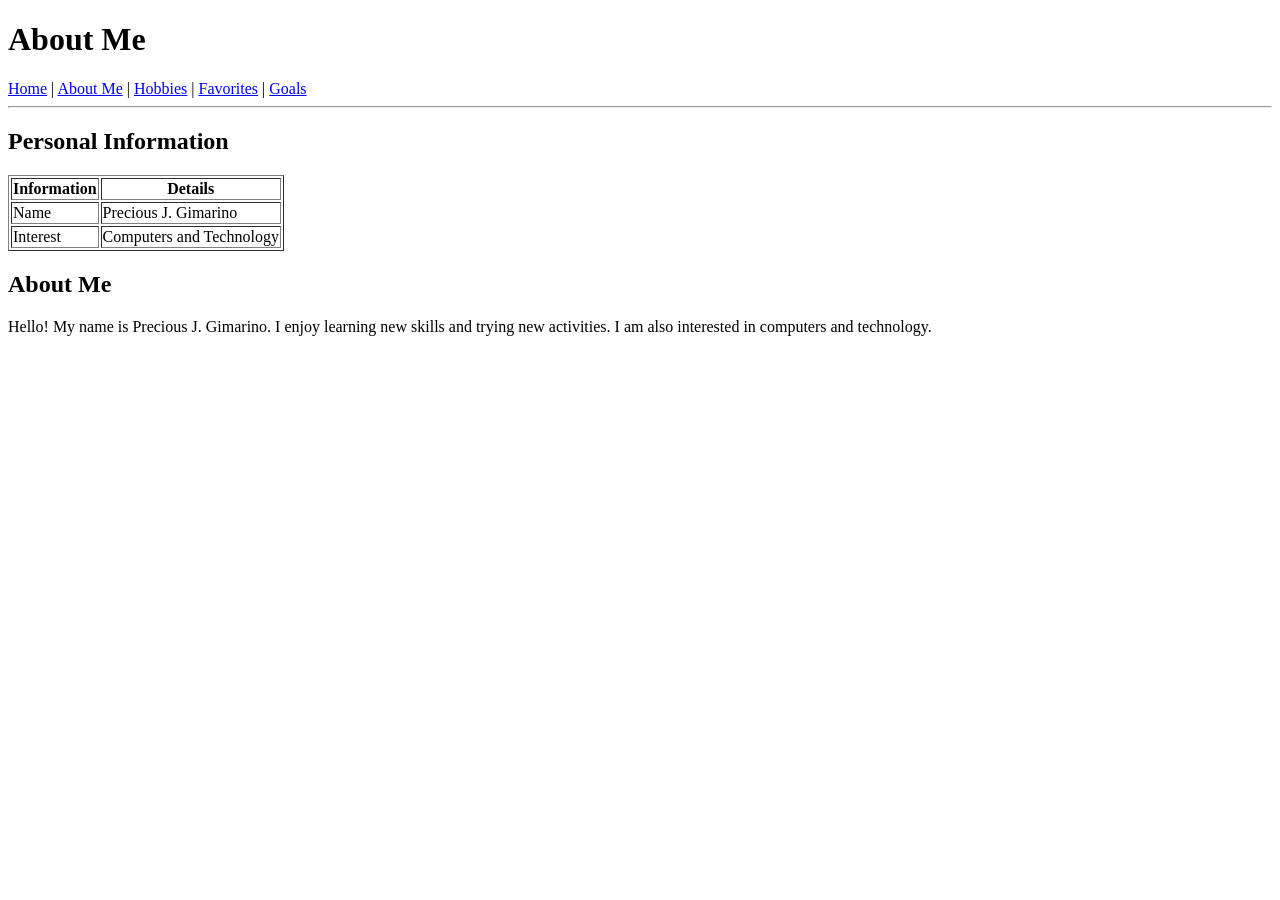
==== about.html @ b07d9aab "Update website with multiple pages and hyperlinks" ====
<!DOCTYPE html>
<html>

<head>
    <title>About Me</title>
</head>

<body>

    <h1>About Me</h1>

    <nav>
        <a href="index.html">Home</a> |
        <a href="about.html">About Me</a> |
        <a href="hobbies.html">Hobbies</a> |
        <a href="favorites.html">Favorites</a> |
        <a href="goals.html">Goals</a>
    </nav>

    <hr>

    <h2>Personal Information</h2>

    <table border="1">
        <tr>
            <th>Information</th>
            <th>Details</th>
        </tr>

        <tr>
            <td>Name</td>
            <td>Precious J. Gimarino</td>
        </tr>

        <tr>
            <td>Interest</td>
            <td>Computers and Technology</td>
        </tr>

    </table>

    <h2>About Me</h2>

    <p>
        Hello! My name is Precious J. Gimarino.
        I enjoy learning new skills and trying new activities.
        I am also interested in computers and technology.
    </p>

</body>

</html>
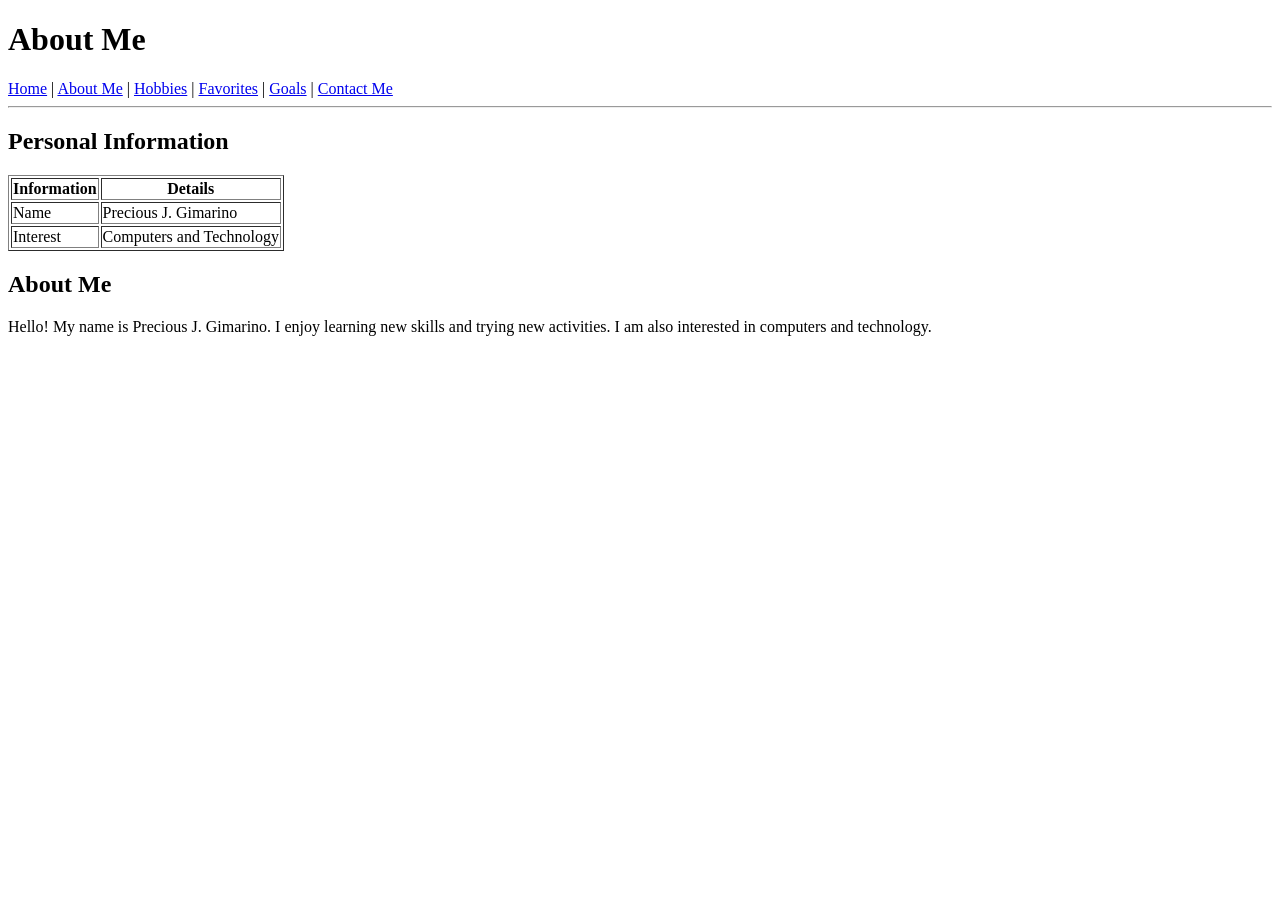
==== commit be81c7fd: "Update personal profile website" ====
--- a/about.html
+++ b/about.html
@@ -14,7 +14,8 @@
         <a href="about.html">About Me</a> |
         <a href="hobbies.html">Hobbies</a> |
         <a href="favorites.html">Favorites</a> |
-        <a href="goals.html">Goals</a>
+        <a href="goals.html">Goals</a> |
+        <a href="contact.html">Contact Me</a>
     </nav>
 
     <hr>
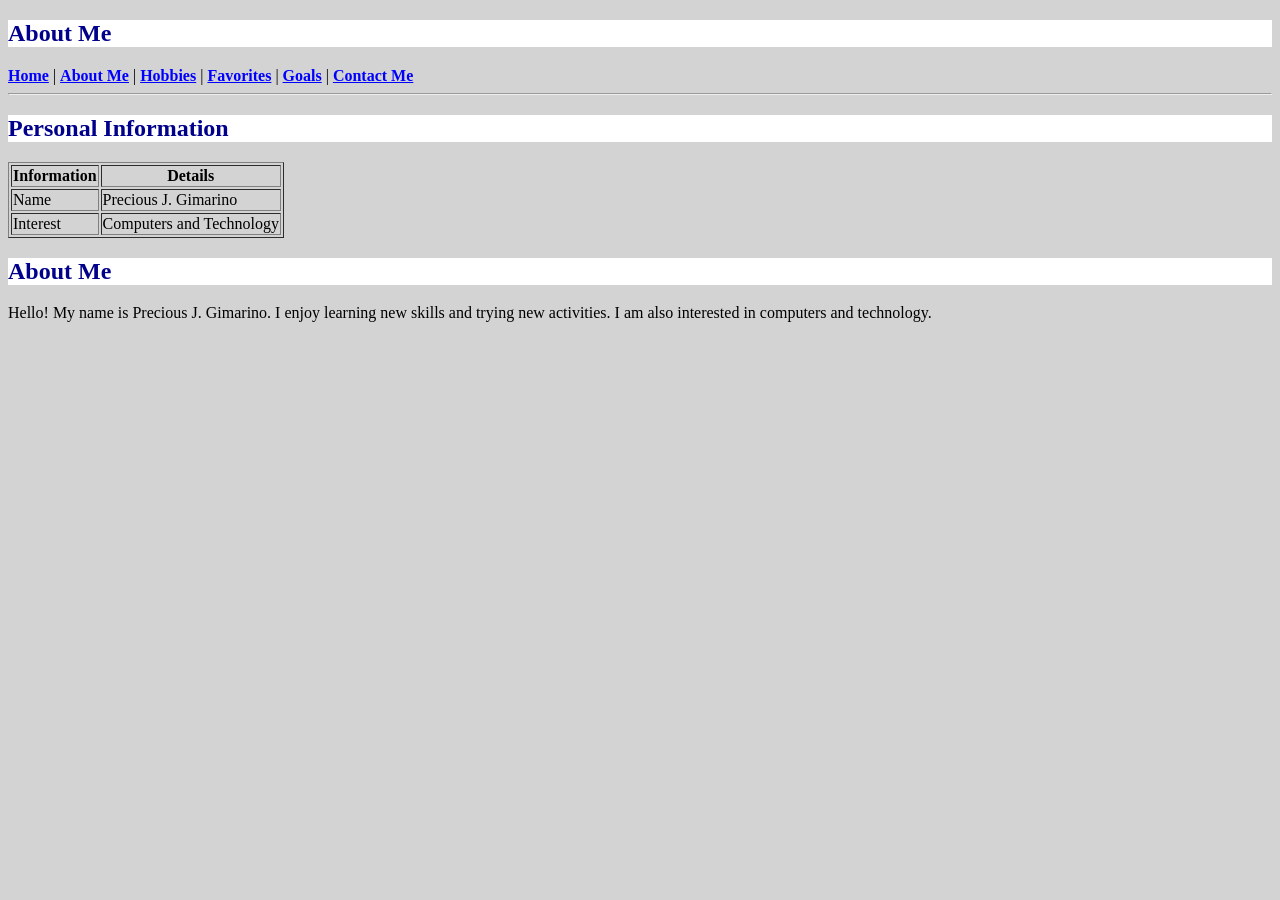
==== commit 6902c218: "add style.css" ====
--- a/about.html
+++ b/about.html
@@ -3,24 +3,25 @@
 
 <head>
     <title>About Me</title>
+    <link rel="stylesheet" href="style.css">
 </head>
 
 <body>
 
-    <h1>About Me</h1>
+    <h2 class="section-title">About Me</h2>
 
     <nav>
-        <a href="index.html">Home</a> |
-        <a href="about.html">About Me</a> |
-        <a href="hobbies.html">Hobbies</a> |
-        <a href="favorites.html">Favorites</a> |
-        <a href="goals.html">Goals</a> |
-        <a href="contact.html">Contact Me</a>
-    </nav>
+    <a class="nav-link" href="index.html">Home</a> |  
+    <a class="nav-link" href="about.html">About Me</a> |
+    <a class="nav-link" href="hobbies.html">Hobbies</a> |
+    <a class="nav-link" href="favorites.html">Favorites</a> |
+    <a class="nav-link" href="goals.html">Goals</a> |
+    <a class="nav-link" href="contact.html">Contact Me</a>
+</nav>
 
     <hr>
 
-    <h2>Personal Information</h2>
+    <h2 class="section-title">Personal Information</h2>
 
     <table border="1">
         <tr>
@@ -40,7 +41,7 @@
 
     </table>
 
-    <h2>About Me</h2>
+<h2 class="section-title">About Me</h2>
 
     <p>
         Hello! My name is Precious J. Gimarino.
--- a/style.css
+++ b/style.css
@@ -0,0 +1,55 @@
+body {
+    color: black;
+    background-color: lightgray;
+}
+
+h1 {
+    text-align: center;
+}
+
+h2 {
+    color: darkblue;
+}
+
+p {
+    color: black;
+}
+
+.nav-link {
+    color: blue;
+    font-weight: bold;
+}
+
+.profile-info {
+    color: darkgreen;
+}
+
+.section-title {
+    font-weight: bold;
+    background-color: white;
+}
+
+.form-label {
+    font-weight: bold;
+}
+
+.form-input {
+    color: blue;
+}
+
+.btn {
+    font-weight: bold;
+}
+
+.primary {
+    color: green;
+}
+
+#main-header {
+    text-align: center;
+    background-color: white;
+}
+
+#contact-section {
+    background-color: white;
+}
